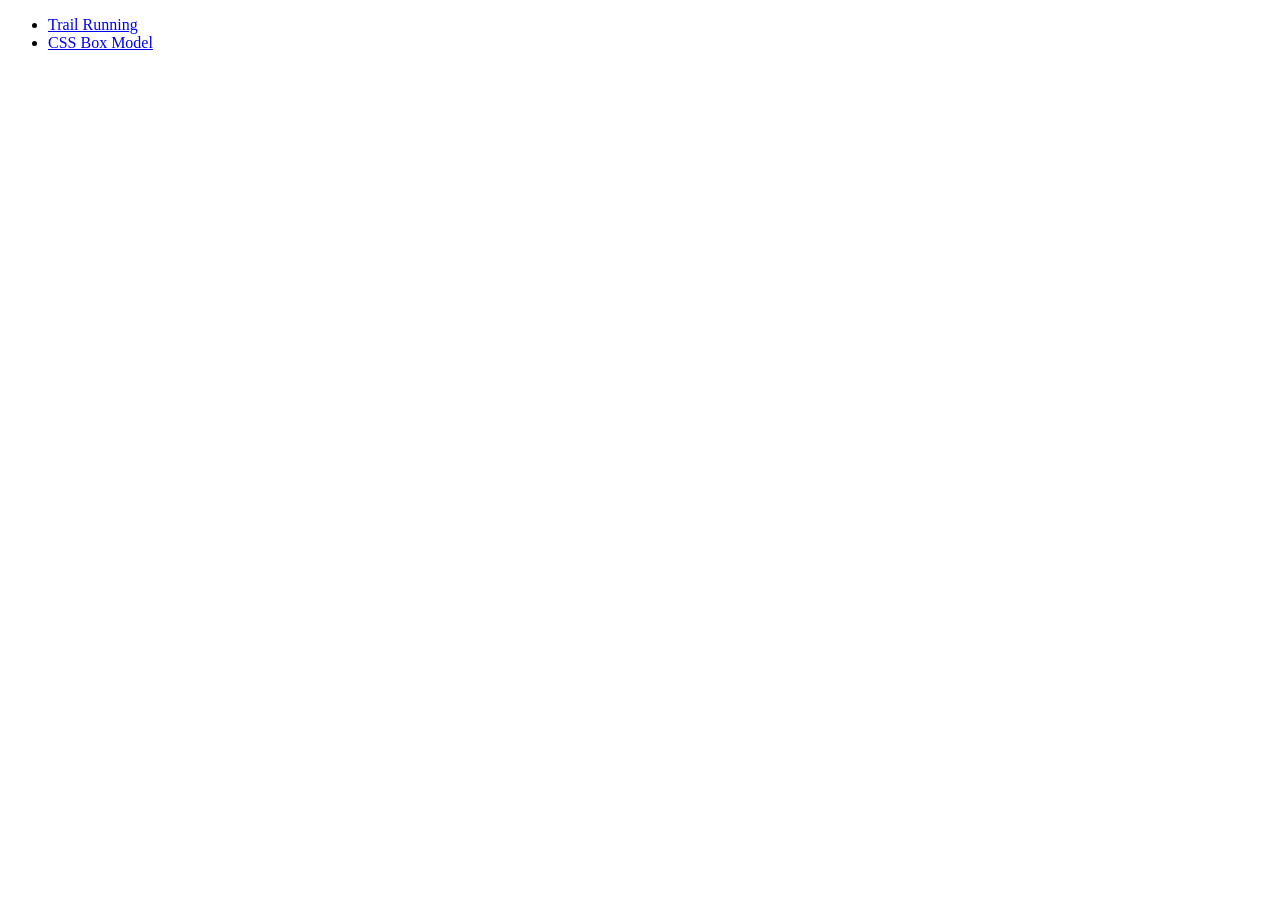
==== index.html @ 9593596e "First Upload" ====
<!doctype html>
<html lang="en-US">

<head>
<meta charset="UTF-8">

<title>Trail Running</title>

<meta name="description" content="A brief view of trail running in Ogden">
<meta name="keywords" content="Ogden, trail running, trails, running">
<meta name="author" content= "Linda DuHadway, Jean-Luc Gerrard">
<meta name="viewport" content="width=device-width, initial-scale=1.0">
<link rel="stylesheet" href="resources/running_style.css">
</head>

<body>

<ul>
	<li><a href="running.html">Trail Running</a></li>
	<li><a href="box_model.html"> CSS Box Model</a></li>
</ul>
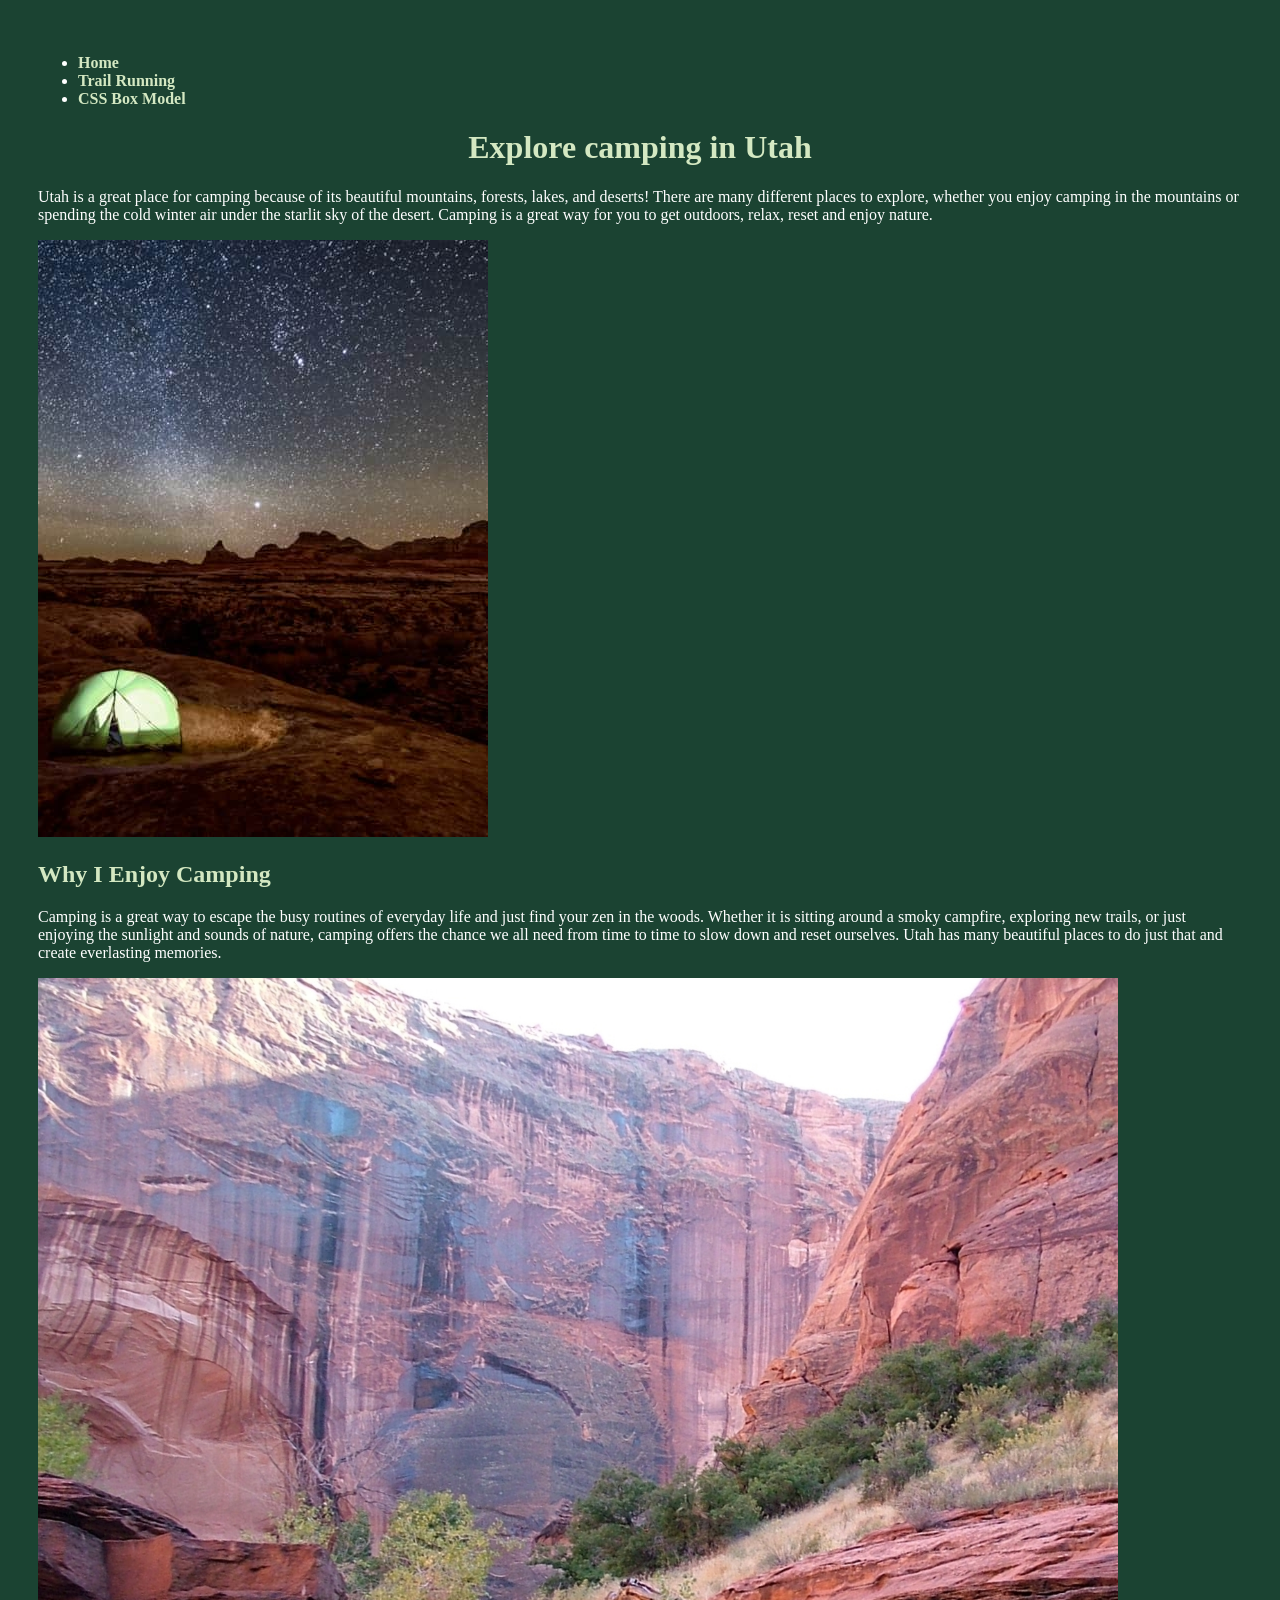
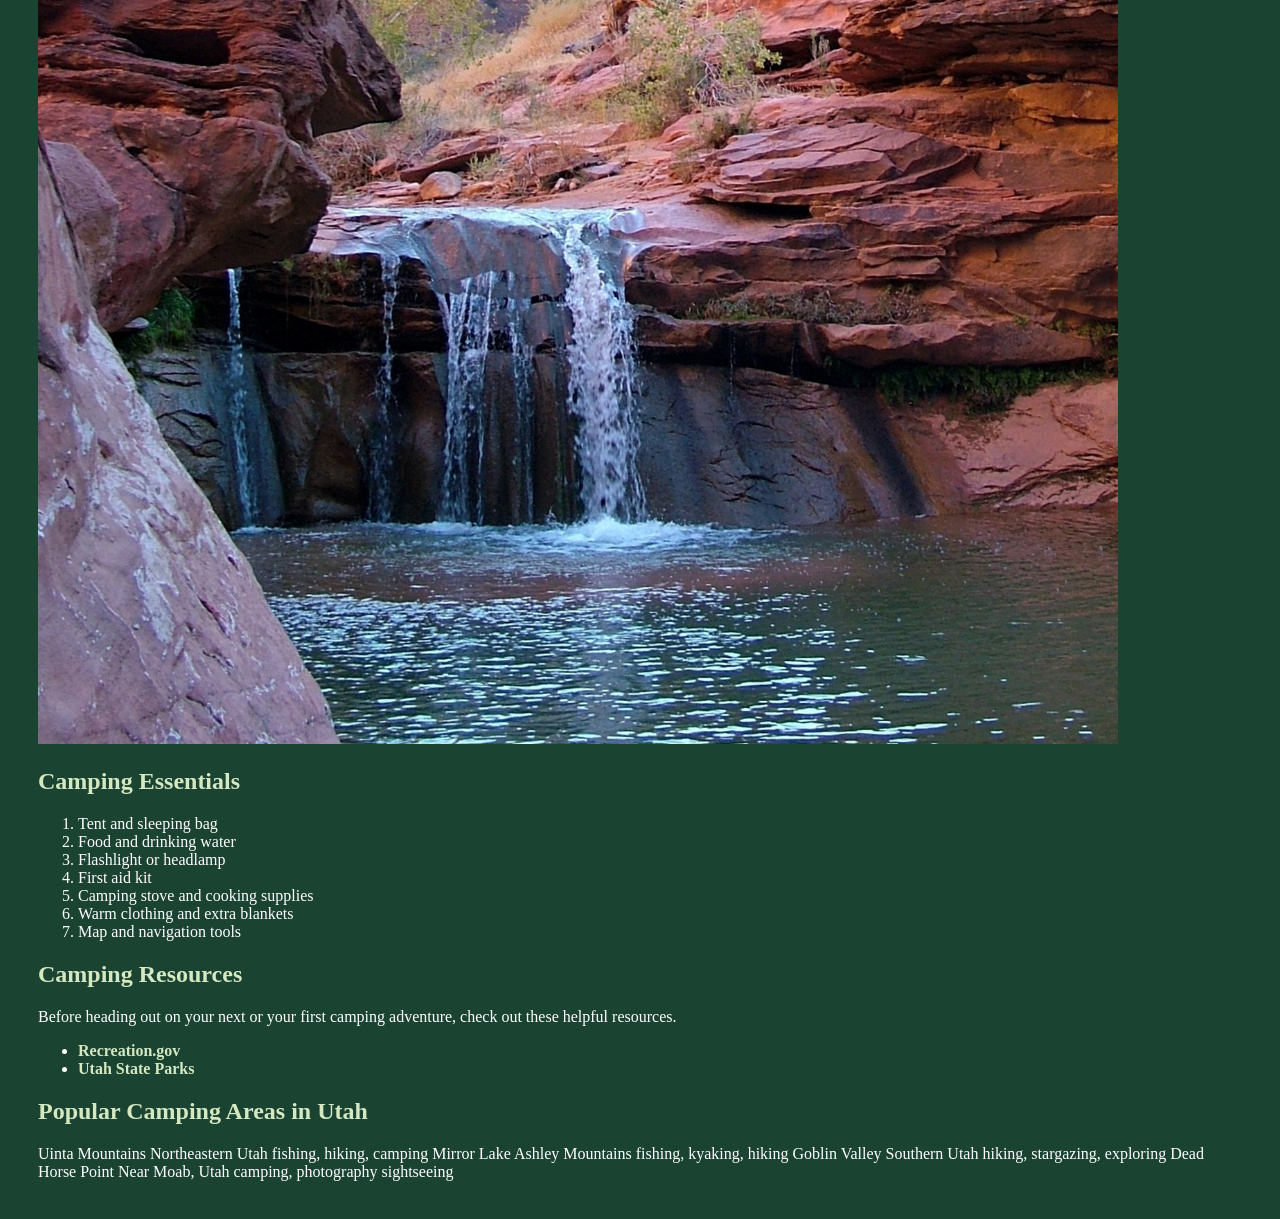
==== commit eb96d47f: "Add files via upload" ====
--- a/index.html
+++ b/index.html
@@ -4,18 +4,96 @@
 <head>
 <meta charset="UTF-8">
 
-<title>Trail Running</title>
+<title>Camping in Utah</title>
 
-<meta name="description" content="A brief view of trail running in Ogden">
-<meta name="keywords" content="Ogden, trail running, trails, running">
-<meta name="author" content= "Linda DuHadway, Jean-Luc Gerrard">
+<meta name="description" content="Explore camping, outdoor activities and camping essentials in Utah">
+<meta name="keywords" content="Utah, camping, outdoors, mountains, camping gear">
+<meta name="author" content= "Jean-Luc Gerrard">
 <meta name="viewport" content="width=device-width, initial-scale=1.0">
-<link rel="stylesheet" href="resources/running_style.css">
+<link rel="stylesheet" href="resources/camping_style.css">
 </head>
 
 <body>
 
 <ul>
+	<li><a href="index.html">Home</a></li>
 	<li><a href="running.html">Trail Running</a></li>
 	<li><a href="box_model.html"> CSS Box Model</a></li>
 </ul>
+
+<h1>Explore camping in Utah</h1>
+
+<p>Utah is a great place for camping because of its beautiful mountains, forests, lakes, and deserts! There are many different places to explore, whether you enjoy camping in the mountains or spending the cold winter air under the starlit sky of the desert. Camping is a great way for you to get outdoors, relax, reset and enjoy nature.</p>
+<img src="resources/nightsky.jpg"
+     alt="A glowing green tent beneath a star-filled desert sky"
+     width="450" height="597">
+
+<h2>Why I Enjoy Camping</h2>
+
+<p>Camping is a great way to escape the busy routines of everyday life and just find your zen in the woods. Whether it is sitting around a smoky campfire, exploring new trails, or just enjoying the sunlight and sounds of nature, camping offers the chance we all need from time to time to slow down and reset ourselves. Utah has many beautiful places to do just that and create everlasting memories.</p>
+
+<a href="https://www.nps.gov/glca/index.htm"
+   title="Explore Glen Canyon National Recreation Area">
+<img src="resources/waterfall.jpg"
+     alt="Waterfall surrounded by red sandstone cliffs in Utah"
+     width="1080" height="1440">
+</a>
+
+<h2>Camping Essentials</h2>
+<ol>
+	<li>Tent and sleeping bag</li>
+	<li>Food and drinking water</li>
+	<li>Flashlight or headlamp</li>
+	<li>First aid kit</li>
+	<li>Camping stove and cooking supplies</li>
+	<li>Warm clothing and extra blankets</li>
+	<li>Map and navigation tools</li>	
+</ol>
+
+<h2>Camping Resources</h2>
+
+<p>Before heading out on your next or your first camping adventure, check out these helpful resources.</p>
+
+<ul>
+    <li><a href="https://www.recreation.gov/"
+    title="Find campsites and make camping reservations">
+    Recreation.gov</a></li>
+
+    <li><a href="https://stateparks.utah.gov/"
+    title="Explore Utah State Parks and camping opportunities">
+    Utah State Parks</a></li>
+</ul>
+
+<h2>Popular Camping Areas in Utah</h2>
+
+<tr>
+	<td>Uinta Mountains</td>
+	<td>Northeastern Utah</td>
+	<td>fishing, hiking, camping</td>
+</tr>
+<tr>
+	<td>Mirror Lake</td>
+	<td>Ashley Mountains</td>
+	<td>fishing, kyaking, hiking</td>
+</tr>
+<tr>
+	<td>Goblin Valley</td>
+	<td>Southern Utah</td>
+	<td>hiking, stargazing, exploring</td>
+<tr>
+	<td>Dead Horse Point</td>
+	<td>Near Moab, Utah</td>
+	<td>camping, photography sightseeing</td>
+</tr>
+</table>
+
+
+
+
+
+
+
+
+
+</body>
+</html>
--- a/resources/camping_style.css
+++ b/resources/camping_style.css
@@ -0,0 +1,45 @@
+
+/*
+  forest green: #1B4332
+  light sage: #D4E8C2
+  light orange: #FFD6A5
+  white: #FFFFFF
+*/
+
+body {
+    background-color: #1B4332;
+    color: #FFFFFF;
+    padding: 30px;
+}
+
+h1, h2 {
+    color: #D4E8C2;
+}
+
+h1 {
+    text-align: center;
+}
+
+table {
+    border-collapse: collapse;
+}
+
+th, td {
+    border: 3px solid #FFD6A5;
+    padding: 10px;
+}
+
+a {
+    color: #D4E8C2;
+    font-weight: bold;
+    text-decoration: none;
+}
+
+a:hover {
+    color: #FFD6A5;
+}
+
+img {
+    max-width: 100%;
+    height: auto;
+}
